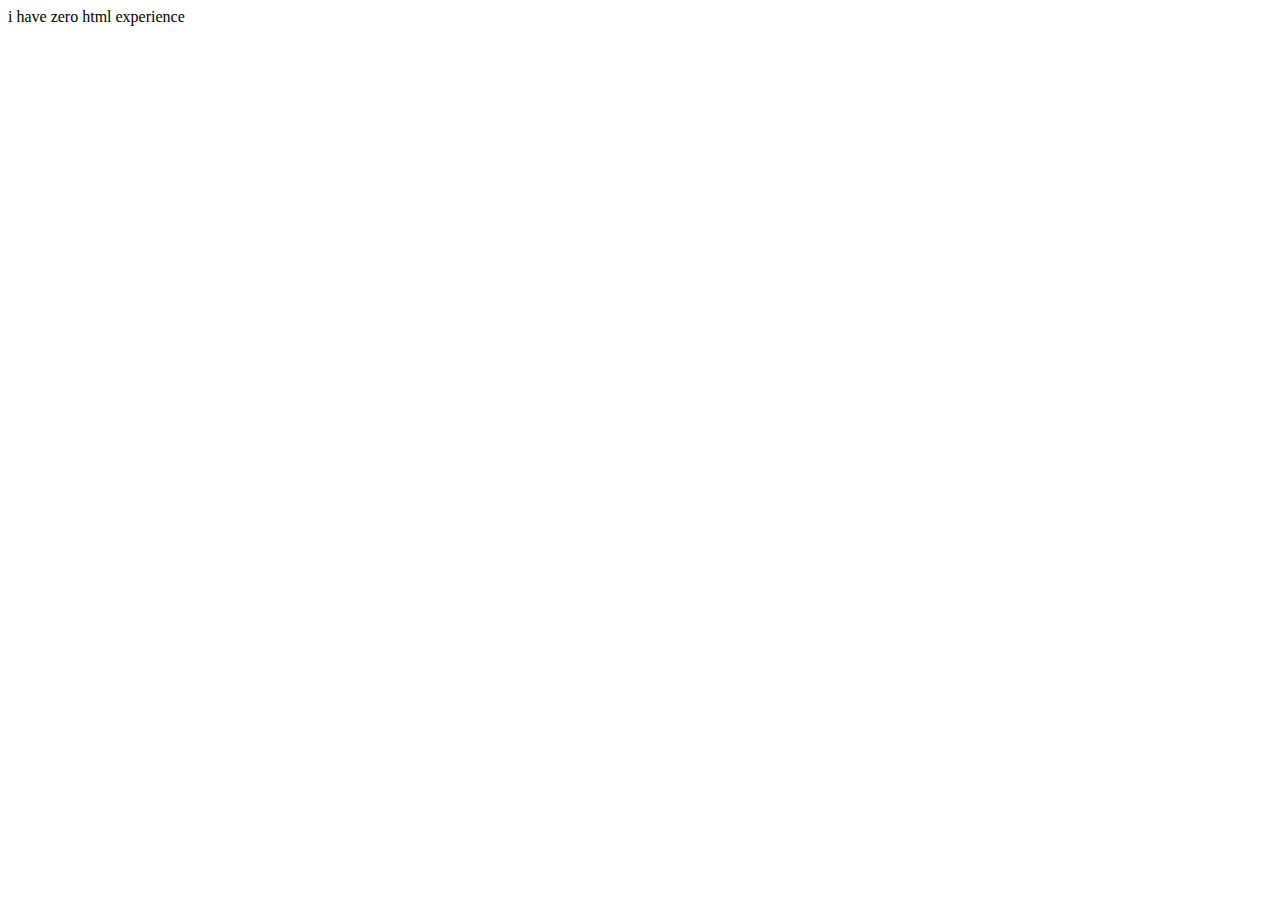
==== dms3/dms3boilerplate/index.html @ ddab9e6d "Create index.html" ====
<!DOCTYPE html>
<html lang="en">
<head>
    <meta charset="UTF-8">
    <meta name="viewport" content="width=device-width, initial-scale=1.0">
    <title>Boiler Plate</title>
</head>
<body>
    i have zero html experience
</body>
</html>
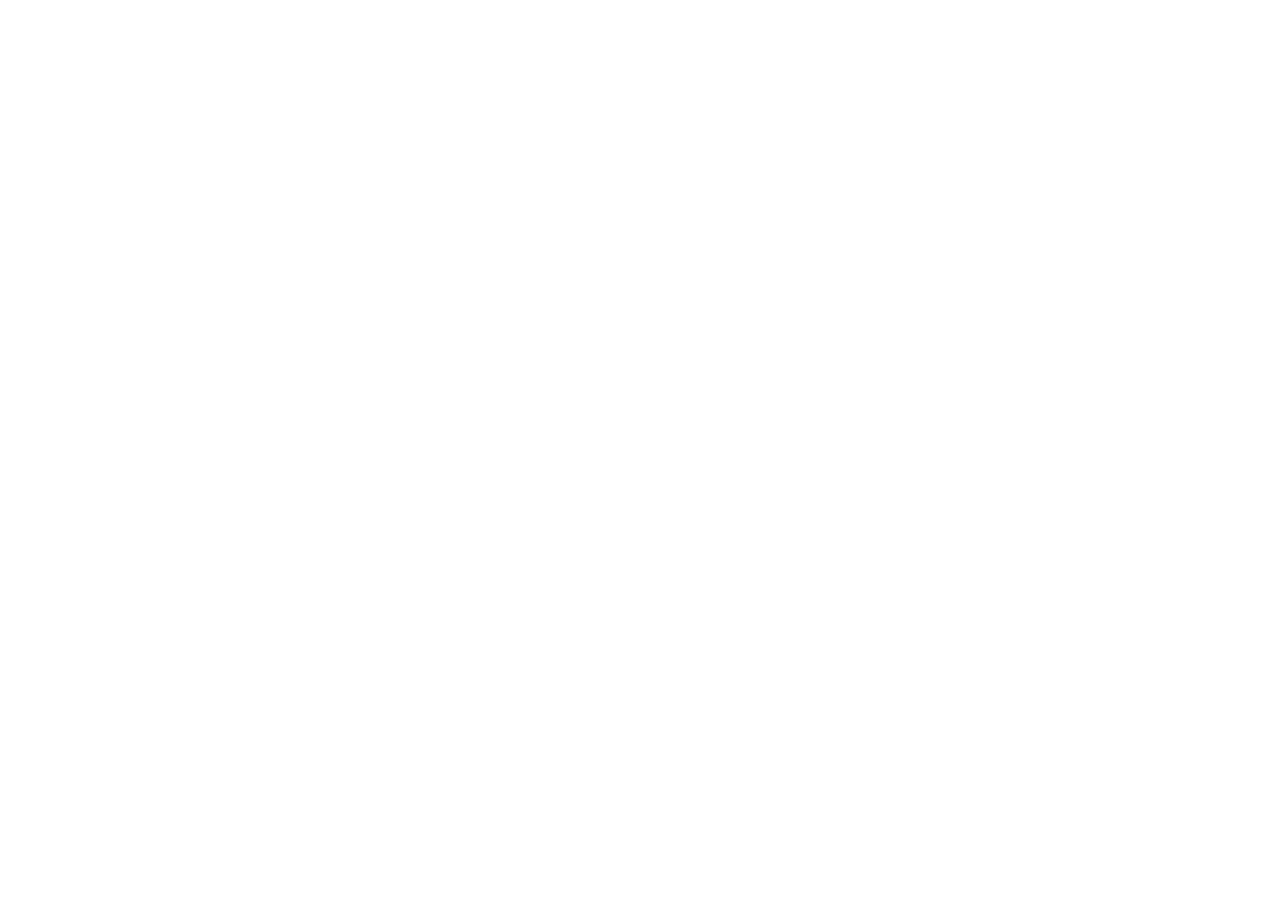
==== commit 16318653: "Update index.html" ====
--- a/dms3/dms3boilerplate/index.html
+++ b/dms3/dms3boilerplate/index.html
@@ -6,6 +6,6 @@
     <title>Boiler Plate</title>
 </head>
 <body>
-    i have zero html experience
+    
 </body>
 </html>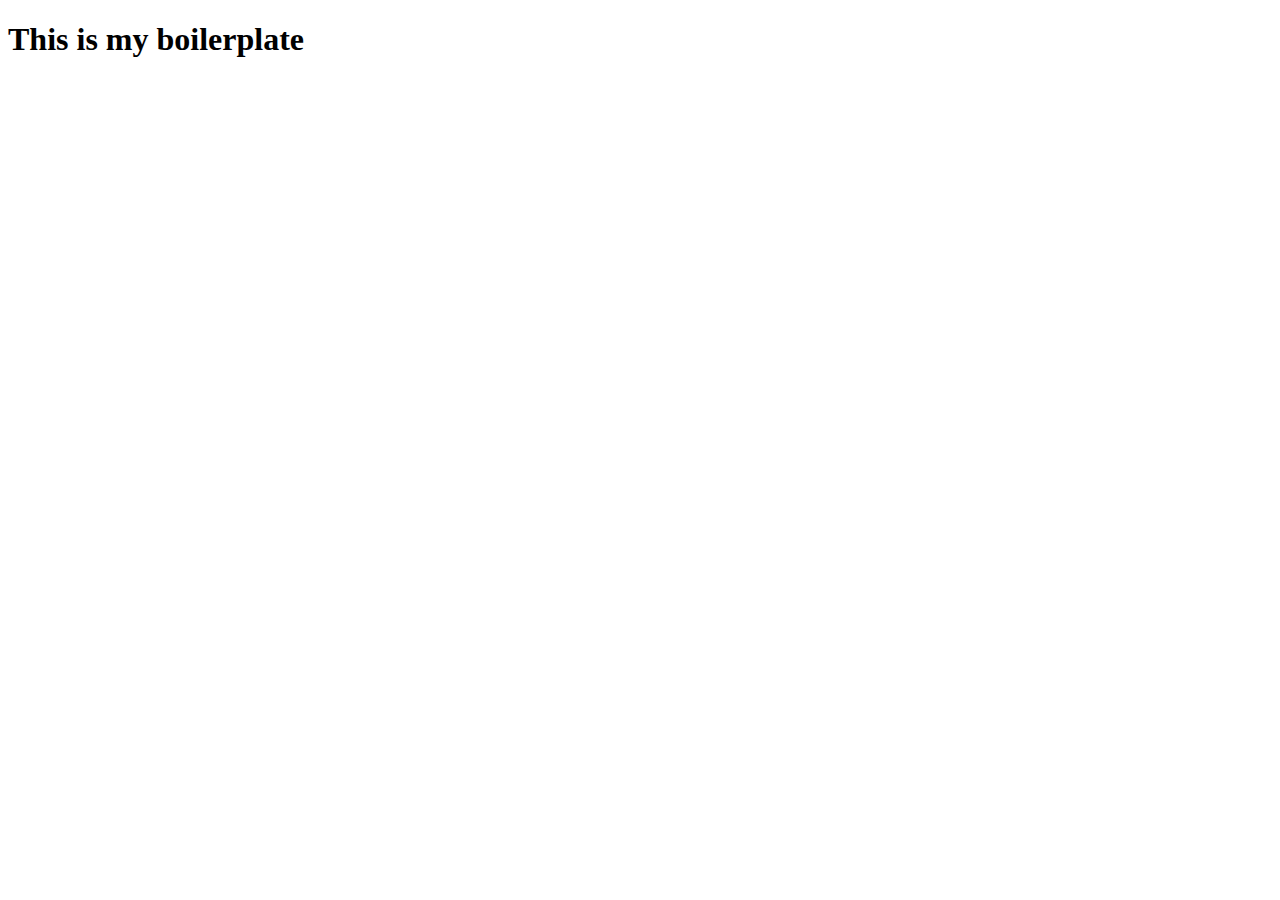
==== commit 77290c6b: "Update index.html" ====
--- a/dms3/dms3boilerplate/index.html
+++ b/dms3/dms3boilerplate/index.html
@@ -3,9 +3,9 @@
 <head>
     <meta charset="UTF-8">
     <meta name="viewport" content="width=device-width, initial-scale=1.0">
-    <title>Boiler Plate</title>
+    <title>Boilerplate</title>
 </head>
 <body>
-    
+    <h1>This is my boilerplate</h1>
 </body>
 </html>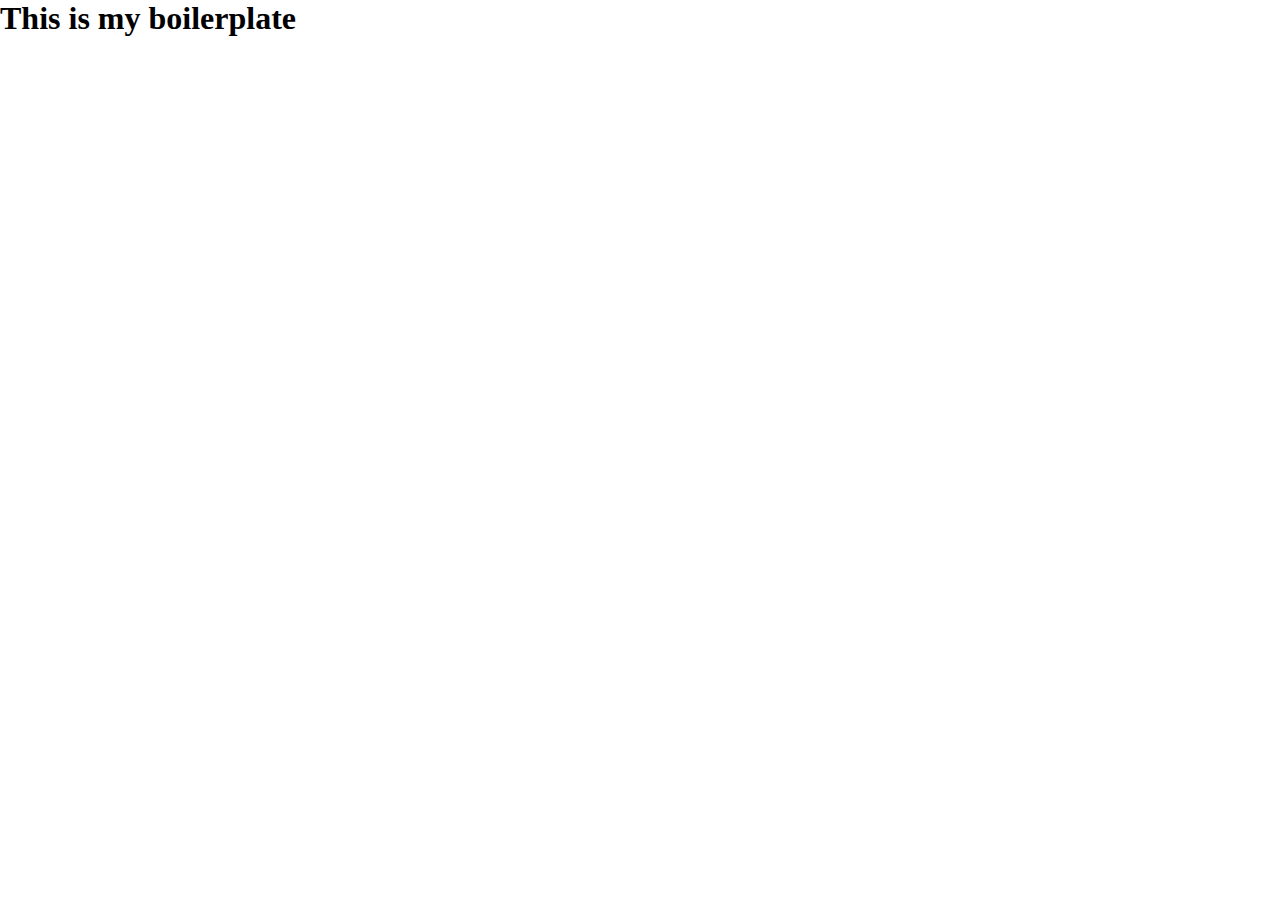
==== commit 3a6c1336: "Set up boilerplate" ====
--- a/dms3/dms3boilerplate/index.html
+++ b/dms3/dms3boilerplate/index.html
@@ -4,6 +4,8 @@
     <meta charset="UTF-8">
     <meta name="viewport" content="width=device-width, initial-scale=1.0">
     <title>Boilerplate</title>
+    <link rel="stylesheet" href="style.css">
+    <script src="script.js"> defer</script>
 </head>
 <body>
     <h1>This is my boilerplate</h1>
--- a/dms3/dms3boilerplate/style.css
+++ b/dms3/dms3boilerplate/style.css
@@ -0,0 +1,11 @@
+*{
+    box-sizing: border-box;
+    margin:0
+}
+:root{
+    --col-01:black;
+    --col-02:white;
+    --col-03:rgb(65, 65, 118);
+    --col-04:rgb(50, 110, 70);
+    --border:single lrem var(--col02);
+}